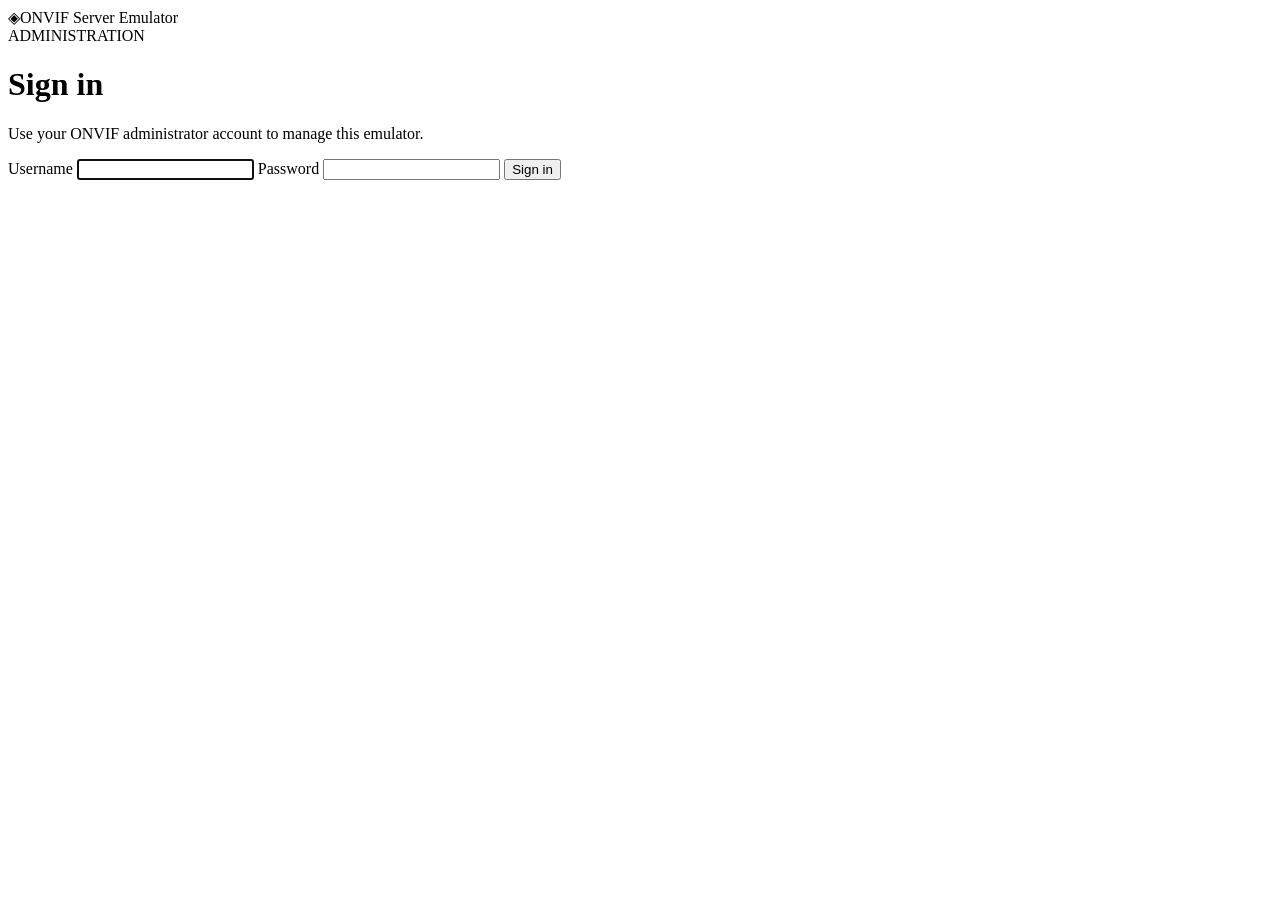
==== web/login.html @ da77c902 "Implement web authentication for ONVIF Server Emulator - Added `WebAuthentication` class to manage u" ====
<!doctype html>
<html lang="en">
<head>
  <meta charset="utf-8">
  <meta name="viewport" content="width=device-width, initial-scale=1">
  <meta name="color-scheme" content="light">
  <title>Sign in · ONVIF Server Emulator</title>
  <link rel="stylesheet" href="/admin/app.css">
  <script src="/admin/login.js" defer></script>
</head>
<body class="login-page">
  <main class="login-card" aria-labelledby="login-title">
    <div class="login-brand"><span class="brand-icon" aria-hidden="true">◈</span><span>ONVIF Server Emulator</span></div>
    <div class="eyebrow">ADMINISTRATION</div>
    <h1 id="login-title">Sign in</h1>
    <p class="intro">Use your ONVIF administrator account to manage this emulator.</p>
    <form id="login-form" method="post" action="/admin/api/login">
      <label for="login-username">Username</label>
      <input id="login-username" name="username" type="text" autocomplete="username" required autofocus>
      <label for="login-password">Password</label>
      <input id="login-password" name="password" type="password" autocomplete="current-password" required>
      <p id="login-error" class="notice error" role="alert" hidden></p>
      <button id="login-submit" class="button primary" type="submit">Sign in</button>
      <noscript><p class="notice">Enable JavaScript to sign in.</p></noscript>
    </form>
  </main>
</body>
</html>
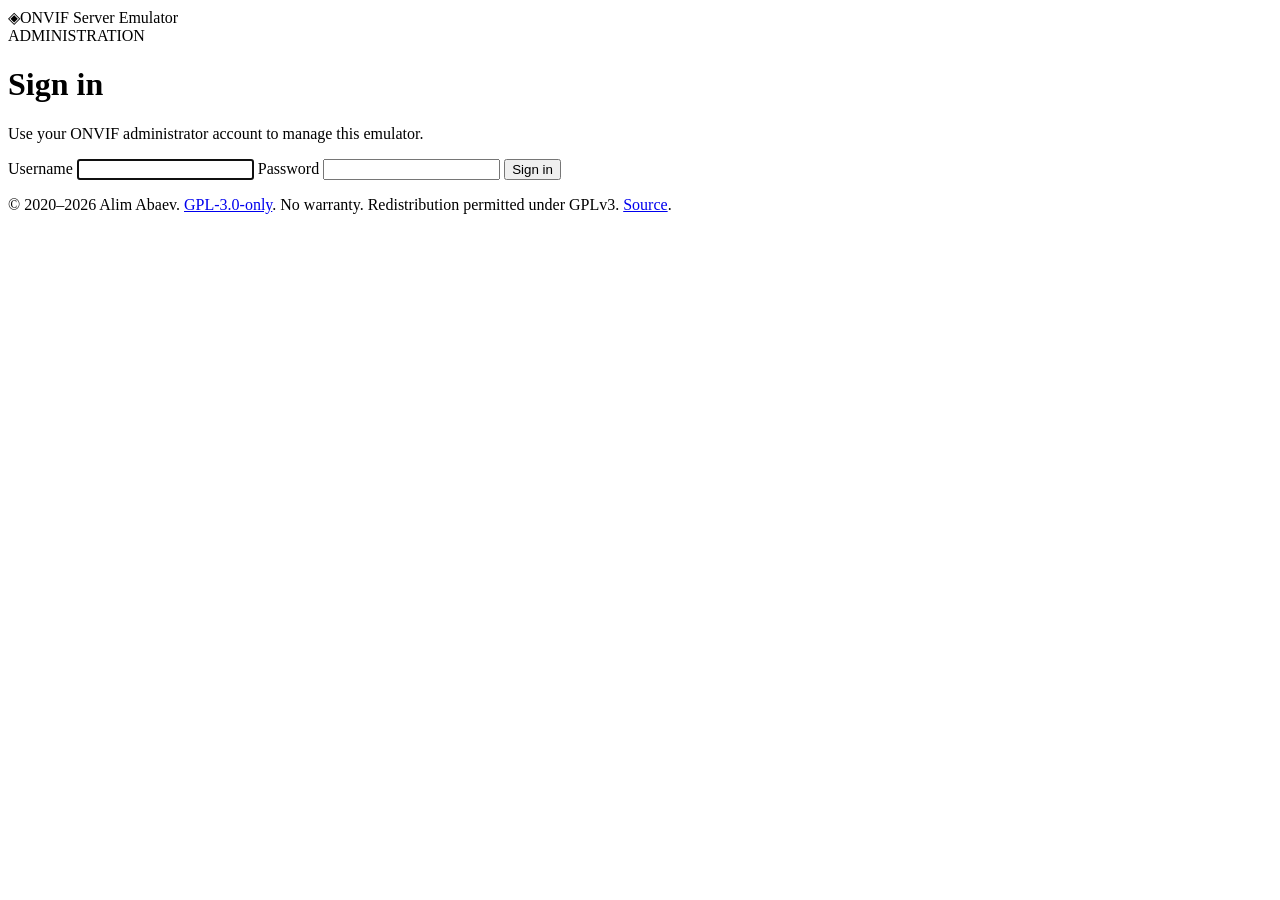
==== commit 0f6e7e7a: "Add GPLv3 licensing and corresponding-source packaging" ====
--- a/web/login.html
+++ b/web/login.html
@@ -23,6 +23,7 @@
       <button id="login-submit" class="button primary" type="submit">Sign in</button>
       <noscript><p class="notice">Enable JavaScript to sign in.</p></noscript>
     </form>
+    <p class="intro">© 2020–2026 Alim Abaev. <a href="https://github.com/Abay11/onvif_server_emulator/blob/master/LICENSE" target="_blank" rel="noopener noreferrer">GPL-3.0-only</a>. No warranty. Redistribution permitted under GPLv3. <a href="https://github.com/Abay11/onvif_server_emulator" target="_blank" rel="noopener noreferrer">Source</a>.</p>
   </main>
 </body>
 </html>
